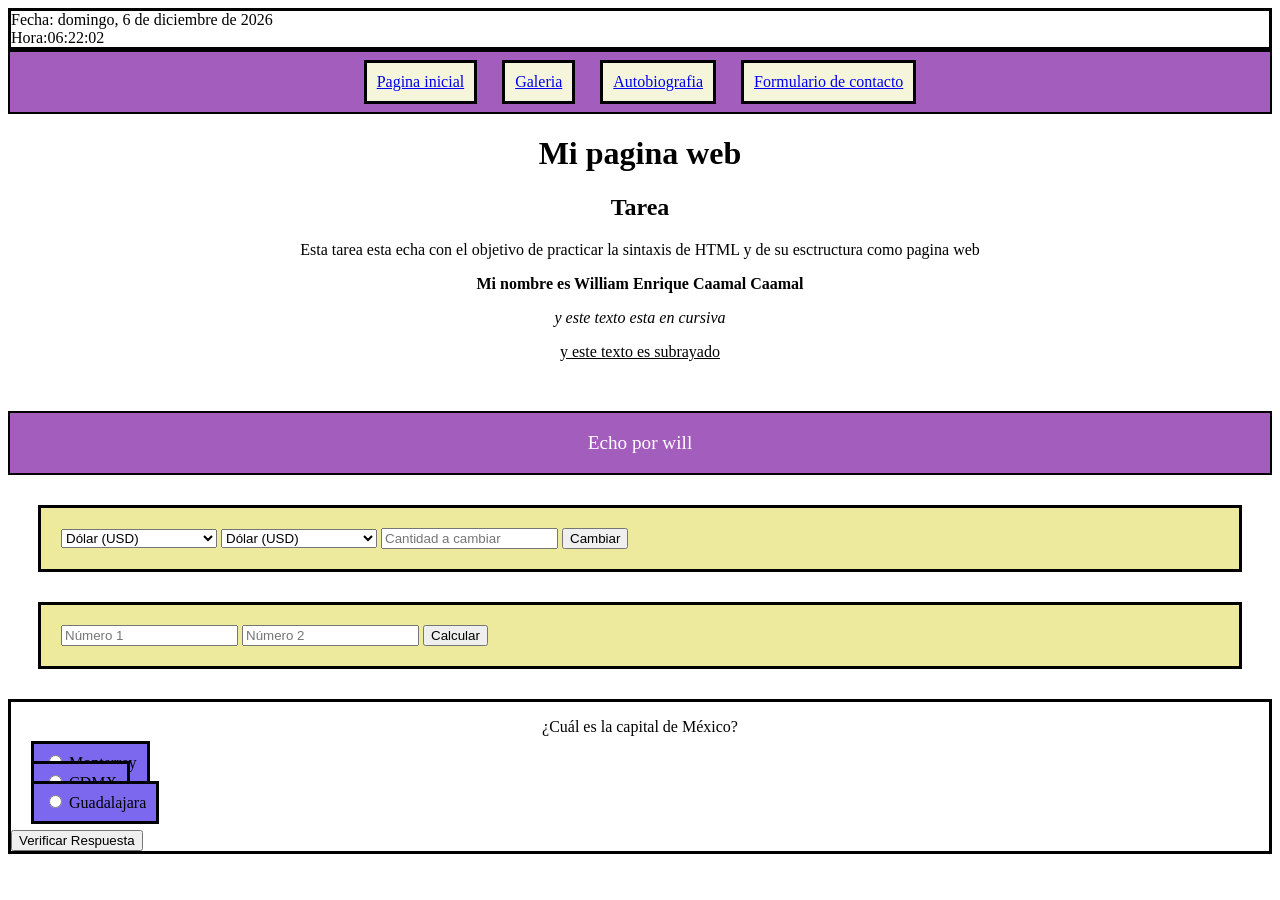
==== index.html @ b6c68ce1 "Actividad" ====
<!DOCTYPE html>
<html>
    <head>
        <meta charset="utf-8">
        <title>Pagina de William Enrique Caamal Caamal</title>
        <link rel="stylesheet" href="./estilos/estilos.css">
        <link rel="stylesheet" href="./estilos/estilosJs.css">
        <script src="./script/fecha.js" defer></script>
        <script src="./script/convertirMoneda.js" defer></script>
        <script src="./script/calculadora.js" defer></script>
        <script src="./script/cuestionario.js" defer></script>
    </head>

    <!--Actividades de js : echo por will-->

     <!--fecha-->
    <div id="fecha" class="js"></div>


    <div>

        <!--encabezado-->
        <header>
            <!--botones-->    
            <a href="index.html">Pagina inicial</a>
            <a href="galeria.html">Galeria</a>
            <a href="autobiografia.html">Autobiografia</a>
            <a href="contacto.html">Formulario de contacto</a>
        </header>

        <!--contenido-->
        <h1>Mi pagina web</h1>
        <h2>Tarea</h2>
        <p>Esta tarea esta echa con el objetivo de practicar la sintaxis de HTML y de su esctructura como pagina web</p>
        <p><strong>Mi nombre es William Enrique Caamal Caamal</strong></p>
        <p><em>y este texto esta en cursiva</em></p>
        <p><u>y este texto es subrayado</u></p>

        <!--pie de pagina-->
        <footer>
            <p> Echo por will</p>
        </footer>

    </div>

    <!--Cambio de moneda-->
    <div>
        <form id="formularioConvertidor">
         <select name="monedaOrigen" id="monedaElejido"> 
            <option value="USD">Dólar (USD)</option>
            <option value="EUR">Euro (EUR)</option>
            <option value="MXN">Peso Mexicano (MXN)</option>
        </select>

        <select name="monedaDestino" id="monedaCambio"> 
            <option value="USD">Dólar (USD)</option>
            <option value="EUR">Euro (EUR)</option>
            <option value="MXN">Peso Mexicano (MXN)</option>
        </select>

            <input type="number" id="cantidad" name="cantidad" placeholder="Cantidad a cambiar" min="0" step="any" required>
            <button  type="submit" id="cambiar" >Cambiar</button>
        </form> 

        <!-- En lugar de <div id="resultado"></div> -->
        <output id="resultado" for="formularioConvertidor"></output>
    </div>


    <!--Calculadora-->
    <div>
        <form id="formCalculadora">
            <input type="number" id="numero1" name="numero1" placeholder="Número 1" required>
            <input type="number" id="numero2" name="numero2" placeholder="Número 2" required>
            <button type="submit" id="calcular">Calcular</button>
        </form>
        <output id="resultadoCalculadora" for="formCalculadora"></output>
    </div>

    <!-- Cuestionario Simple -->
    <div class="js">
        <p>¿Cuál es la capital de México?</p>
        
        <!-- La opción correcta llevará el valor "correcto" -->
        <label class="js"><input type="radio" name="capital" value="incorrecto"> Monterrey</label><br>
        <label class="js"><input type="radio" name="capital" value="correcto"> CDMX</label><br>
        <label class="js"><input type="radio" name="capital" value="incorrecto"> Guadalajara</label><br>
        
        <br>
        <button type="button" id="verificar">Verificar Respuesta</button>
        
        <output id="resultadoCuestionario"></output>
    </div>

    </body>
</html>
---- estilos/estilos.css ----
/*encabezado*/
header{
    display: flex;  
    justify-content: center; /* Centra el contenido horizontalmente */
    align-items: center;     /* Centra el contenido verticalmente */
    gap: 25px;              /* espacio de separación entre elementos */
    height: 60px;       
    background: rgb(163, 93, 188);
    border: 2px solid black;
}

/*botones*/
a{
    border: 3px solid black;
    background: beige;
    padding: 10px;
}

/*formularios*/
form {    
    border: 3px solid black; 
    padding: 20px;         
    background-color: #edea9d; 
    margin: 30px;
}

fieldset {
    border: 3px solid black; 
    padding: 20px;         
    background-color: #edea9d;  
    margin: 30px;
}



/*textos*/
h1, h2{
    text-align: center;
}

p{
    text-align: center;
}

/*bordes de las tablas*/
table{
    width: max-content;   
    max-width: 90%;        
    margin: 20px auto 0 auto;
    border-collapse: collapse;
    
}

th, td{
    border: 3px solid black;
    padding: 12px;
    text-align: center;
    vertical-align: middle;
}

/*tamaño de las imagenes*/
img{
    width: 100%;
    max-width: 400px;
    height: auto;
    display: block;        
}

/*pie de pagina*/
footer{
    display: flex;
    justify-content: center;
    background: rgb(163, 93, 188);
    border: 2px solid black;
    margin: 50px 0 0 0;
}

footer p{
    color: #ffffff;
    font-size:larger;
}
---- estilos/estilosJs.css ----
div.js{
    border: 3px solid black;
}

label.js{
    border: 3px solid black;
    background: mediumslateblue;
    padding: 10px;
    margin:20px;
    height: 45px;
}
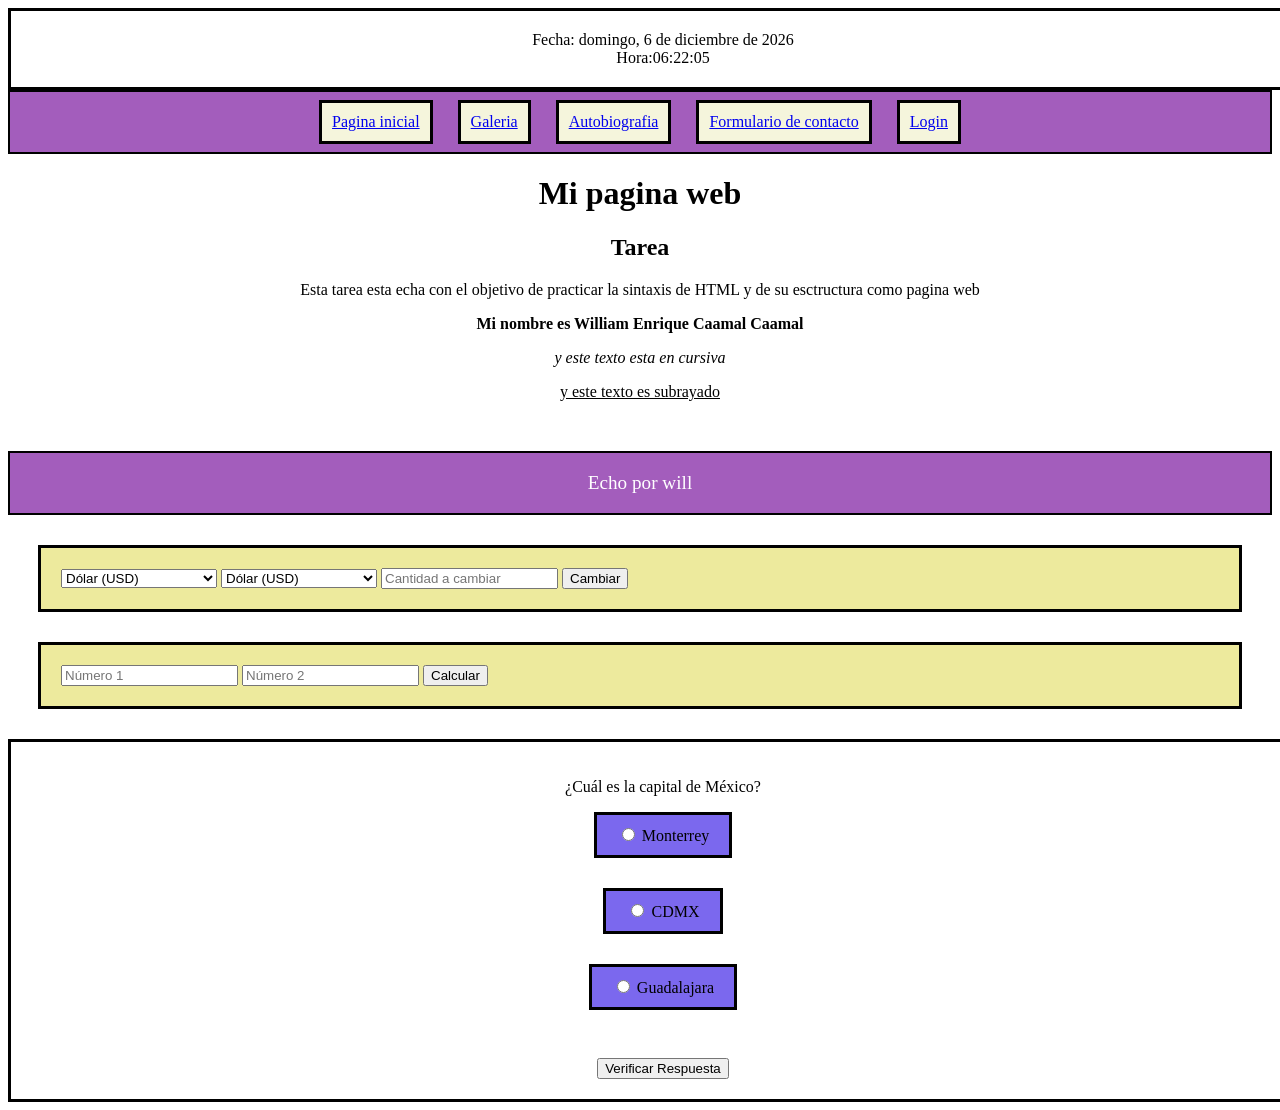
==== commit 441c7584: "php implement" ====
--- a/index.html
+++ b/index.html
@@ -9,6 +9,7 @@
         <script src="./script/convertirMoneda.js" defer></script>
         <script src="./script/calculadora.js" defer></script>
         <script src="./script/cuestionario.js" defer></script>
+
     </head>
 
     <!--Actividades de js : echo por will-->
@@ -26,6 +27,7 @@
             <a href="galeria.html">Galeria</a>
             <a href="autobiografia.html">Autobiografia</a>
             <a href="contacto.html">Formulario de contacto</a>
+            <a href="login.html">Login</a>
         </header>
 
         <!--contenido-->
--- a/estilos/estilosJs.css
+++ b/estilos/estilosJs.css
@@ -1,11 +1,22 @@
-div.js{
+/* Centra el contenedor completo, el título y todos los elementos adentro */
+div.js {
+    display: flex;
+    flex-direction: column;
+    align-items: center;
+    text-align: center;
+    width: 100%;
+    
     border: 3px solid black;
+    padding: 20px;
 }
 
-label.js{
+/* Diseña las opciones moradas de forma vertical y ajustadas a su texto */
+label.js {
+    display: block;
+    width: max-content;
+    margin-bottom: 12px;
+    
     border: 3px solid black;
     background: mediumslateblue;
-    padding: 10px;
-    margin:20px;
-    height: 45px;
+    padding: 10px 20px;
 }
